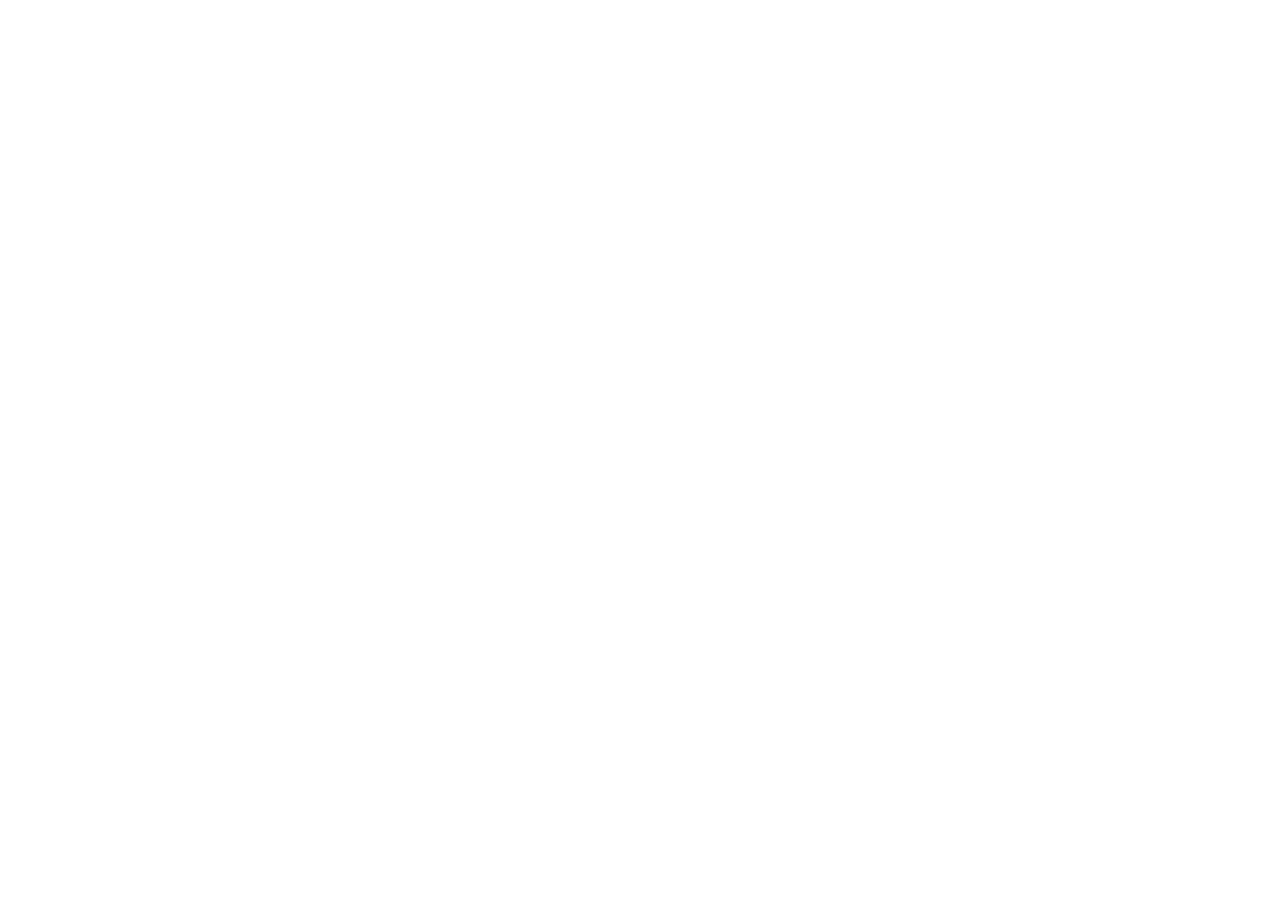
==== js/index.html @ 0ccb45f2 "inicio do exercicios" ====
<!DOCTYPE html>
<html lang="en">

  <head>
    <meta charset="UTF-8">
    <meta http-equiv="X-UA-Compatible" content="IE=edge">
    <meta name="viewport" content="width=device-width, initial-scale=1.0">
    <title>Estudos sobre javascript</title>
  </head>

  <body>

  </body>

</html>
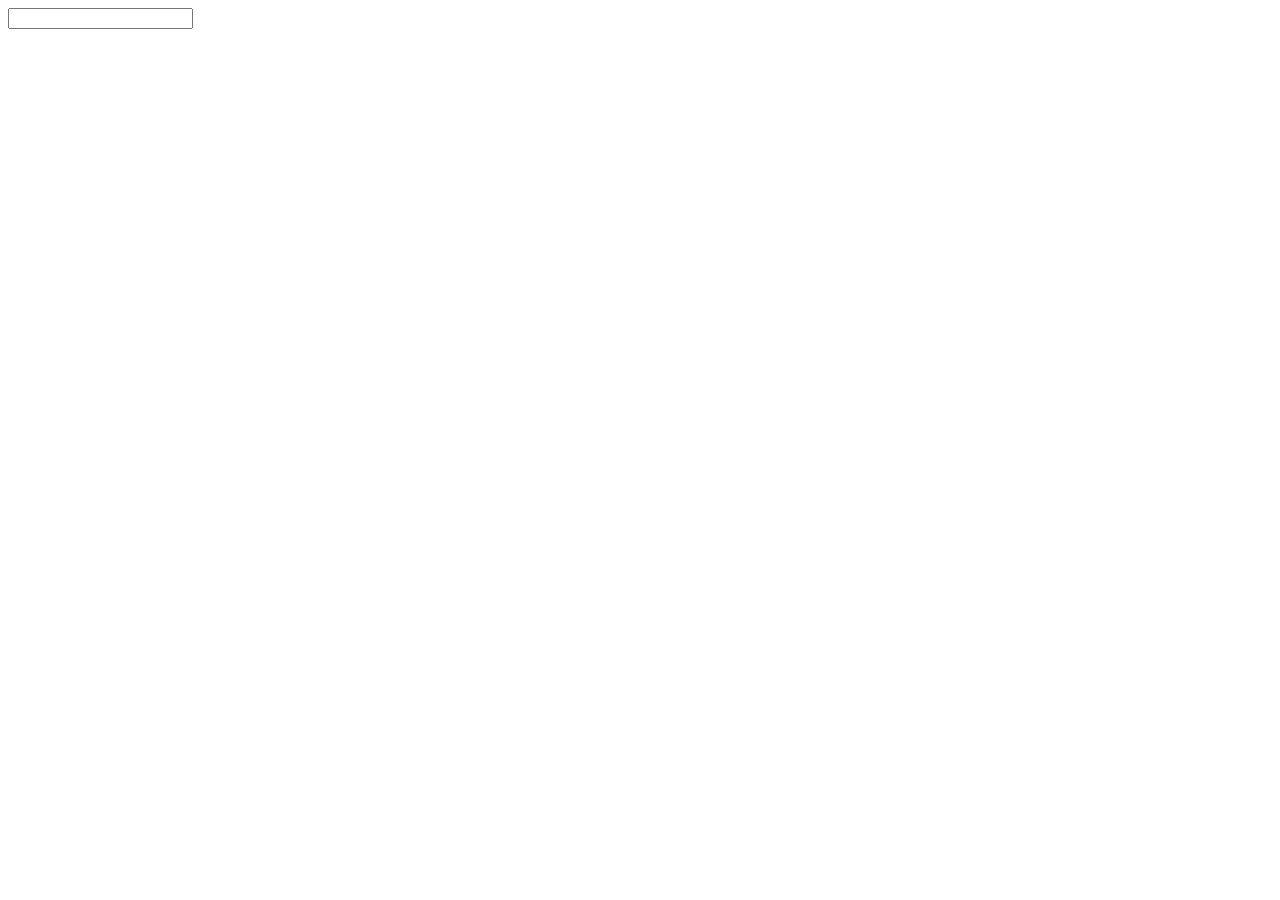
==== commit 7c3ce64a: "resolucao de exercicio" ====
--- a/js/index.html
+++ b/js/index.html
@@ -9,7 +9,7 @@
   </head>
 
   <body>
-
+    <input type="text" id="txt">
   </body>
 
 </html>